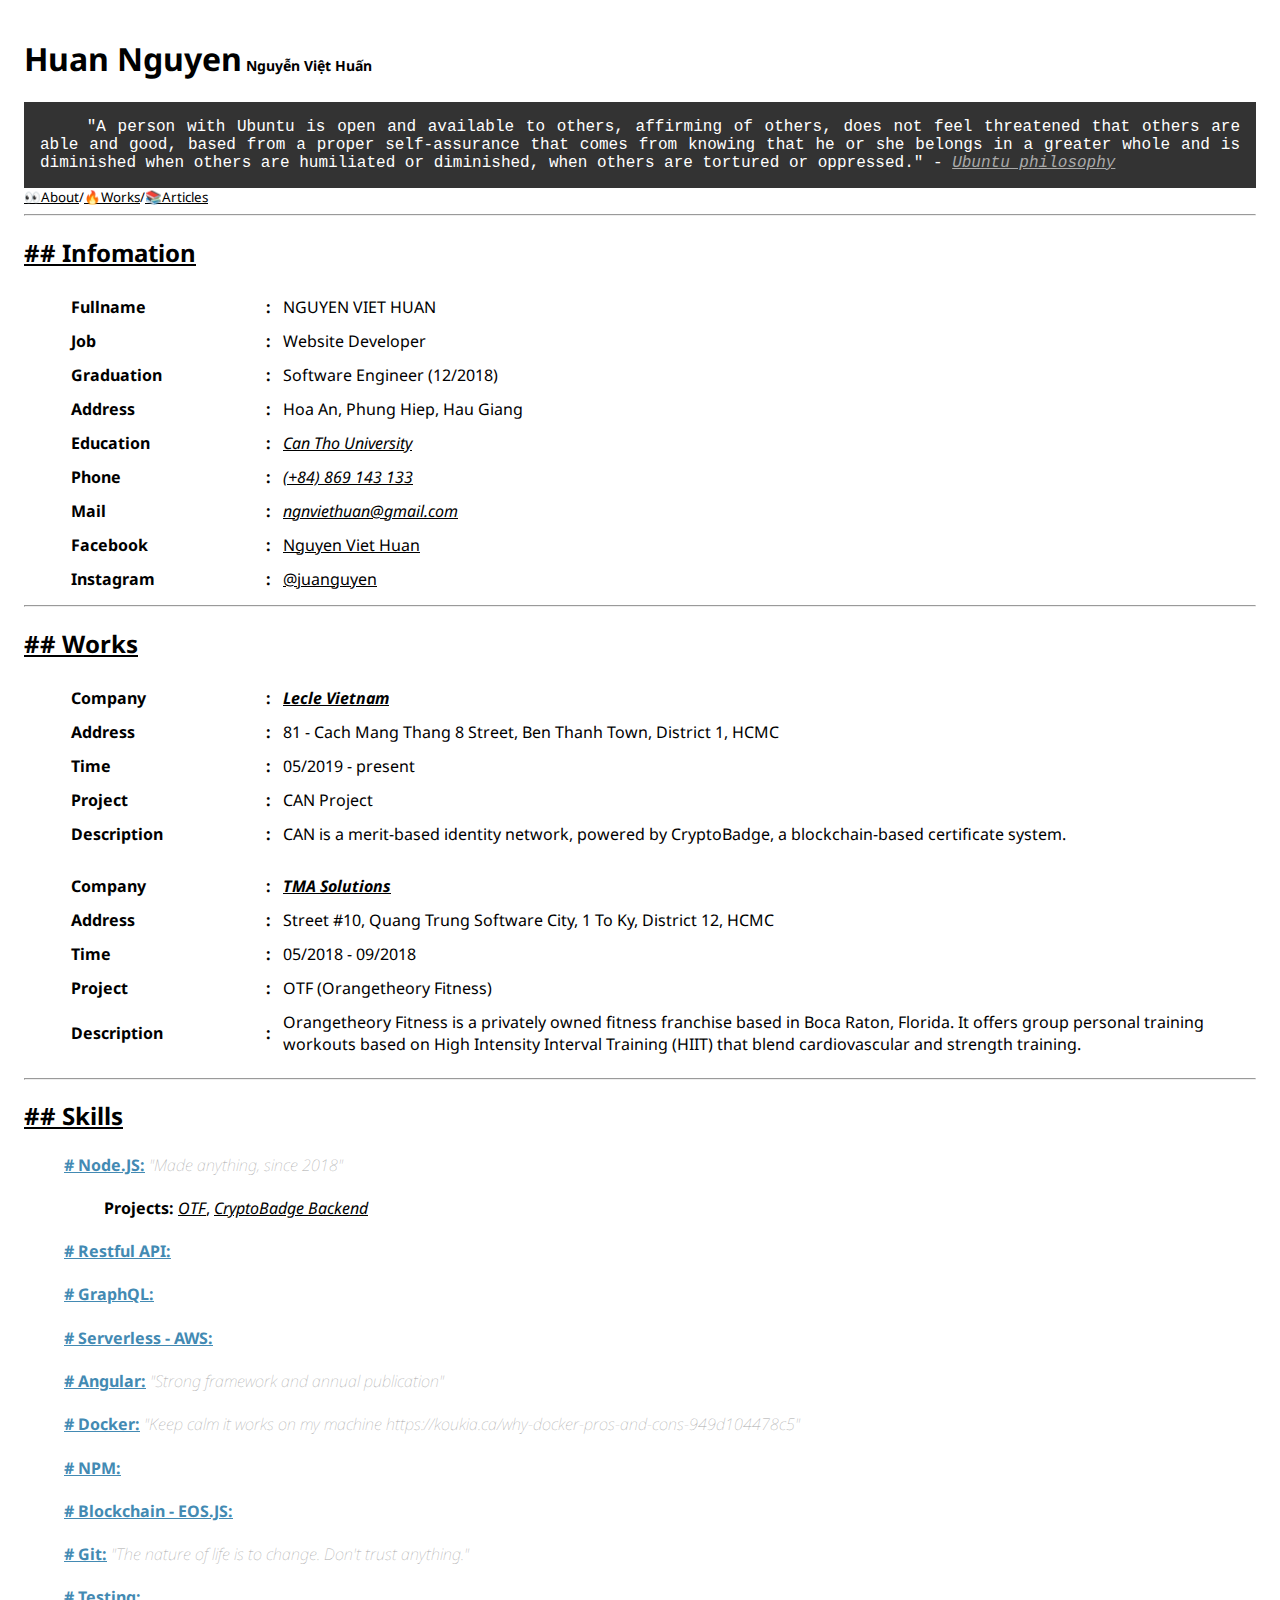
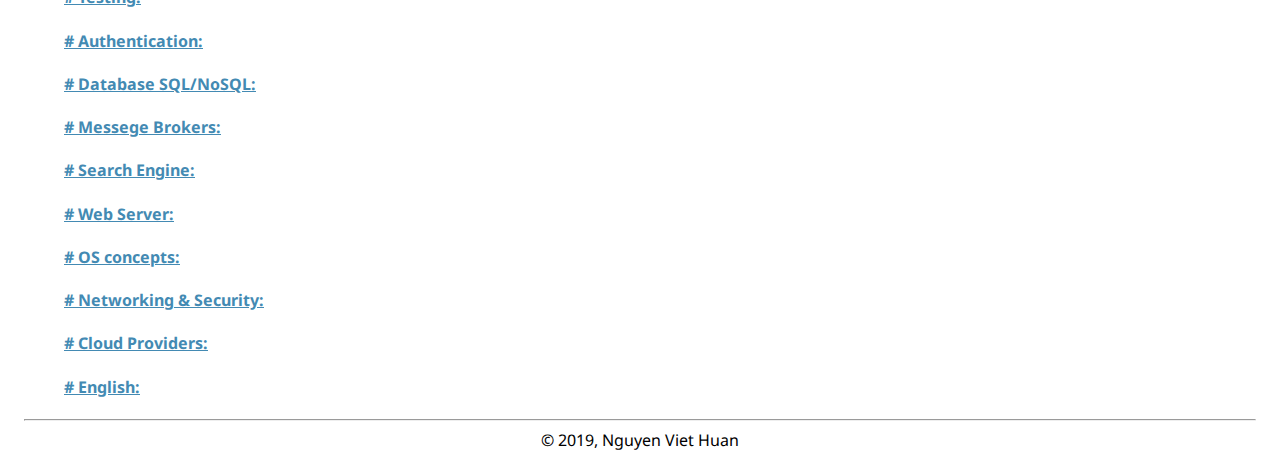
==== about/index.html @ 9b8a9c58 "Add about page" ====
<!DOCTYPE html>
<html lang="en">

<head>
  <meta charset="UTF-8">
  <meta name="viewport" content="width=device-width, initial-scale=1.0">
  <meta http-equiv="X-UA-Compatible" content="ie=edge">
  <meta name="google-site-verification" content="W6dbhhiWJtNflzsed3Ex6Ab07EMcGbqcWrAYhUgkmRg"/>
  <meta name="description" content="Huan Nguyen Developer , Backend NodeJS Developer, graduated from Can Tho University since 2019, majoring in Software Engineer. This page for your favorite if you love programming and more. Software Engineering from 20,000 Feet.">
  <meta name="robots" content="index, follow">
  <link rel="shortcut icon" href="/assets/images/favicons/favicon.ico">
  <meta property="og:url" content="https://nviethuan.github.io"/>
  <meta property="og:type" content="website" />
  <meta name="og:title" property="og:title" content="Huan Nguyen Developer"/>
  <meta property="og:description" content="Huan Nguyen Developer , Backend NodeJS Developer, graduated from Can Tho University since 2019, majoring in Software Engineer. This page for your favorite if you love programming and more. Software Engineering from 20,000 Feet."/>
  <meta property="og:image" content="https://scontent.fsgn5-7.fna.fbcdn.net/v/t1.0-9/78264478_1573433886131425_7914027050233495552_o.jpg?_nc_cat=103&_nc_ohc=6VaqkTzGvgIAQmZLKz361gkhejqdey6vahcjzLAXvYjcBGvGvtcylGuGQ&_nc_ht=scontent.fsgn5-7.fna&oh=d831aee5f3534226d76318692a2ebce5&oe=5EA403A2"/>
  <title>Huan Nguyen Developer</title>
  <link href="https://fonts.googleapis.com/css?family=Noto+Sans:400,400i,700,700i&display=swap&subset=vietnamese" rel="stylesheet">
  <link rel="stylesheet" href="/assets/stylesheets/main.css">
  <link rel="stylesheet" href="/assets/stylesheets/about.css">

  <!-- Global site tag (gtag.js) - Google Analytics -->
  <script async src="https://www.googletagmanager.com/gtag/js?id=G-0W5VDS3545"></script>
  <script>
    window.dataLayer = window.dataLayer || [];
    function gtag(){dataLayer.push(arguments);}
    gtag('js', new Date());

    gtag('config', 'G-0W5VDS3545');
  </script>
  <style type="text/css" media="print">
    .hidden-on-print { display:none;visibility:hidden; } 
  </style>
</head>

<body>
  <h1 id="logo"><a href="/">Huan Nguyen<span>&nbsp;Nguyễn Việt Huấn</span></a></h1>

  <code id="motto">&nbsp;&nbsp;&nbsp;&nbsp;"A person with Ubuntu is open and available to others, affirming of others, does not feel threatened that others are able and good, based from a proper self-assurance that comes from knowing that he or she belongs in a greater whole and is diminished when others are humiliated or diminished, when others are tortured or oppressed." - <a href="https://en.wikipedia.org/wiki/Ubuntu_philosophy" target="_blank"><i>Ubuntu philosophy</i></a></code>
  <small id="menu" class="hidden-on-print"><a href="#">👀About</a>/<a href="#works">🔥Works</a>/<a href="#">📚Articles</a></small>
  <hr/>
  <h2 id="infomation"><a href="#infomation">## Infomation</a></h2>
  <table id="table-infomation"></table>
  <hr/>
  <h2 id="works"><a href="#works">## Works</a></h2>
  <ul id="list-work"></ul>
  <hr/>
  <h2 id="skills"><a href="#skills">## Skills</a></h2>
  <div id="skill-list"></div>
  <hr/>
  <footer>© 2019, Nguyen Viet Huan</footer>
  <script src="/assets/javascripts/about.js"></script>
</body>

</html>
---- assets/stylesheets/main.css ----
html {
  font-family: 'Noto Sans', sans-serif;;
  margin: 0.5em 1em;
  scroll-behavior: smooth;
}

a {
  color: black;
}

a:hover {
  background-color: black;
  color: #ddd;
  text-decoration: none;
}

h1 {
  display: inline-block;
}

h1 span {
  font-size: 14px;
}

h1 a {
  text-decoration: none;
}

h1:hover a, h1:hover a span {
  background-color: white;
  -webkit-text-stroke: 1px black;
  color: white;
}

small#menu {
  display: block;
}

img {
  margin: 1em 0;
  display: block;
}

table {
  width: '100%';
  border: 0 solid black;
  padding-inline-start: 40px;
}



/* code {
  display: block;
  background: #333;
  color: #fff;
  padding: 1em;
  font-size: 16px;
  text-align: justify;
}

code a {
  color: #aaa;
  text-decoration: underline;
}

table tr td {
  padding: 5px;
} */
---- assets/stylesheets/about.css ----
a:hover {
  background-color: #333;
}

code {
  display: block;
  background: #333;
  color: #fff;
  padding: 1em;
  font-size: 16px;
  text-align: justify;
}

code a {
  color: #aaa;
  text-decoration: underline;
}

ul#list-work {
  list-style-type: none;
  padding-left: 0;
}

#skill-list {
  padding-left: 40px;
}

table tr td {
  padding: 5px;
}

footer {
  text-align: center;
}
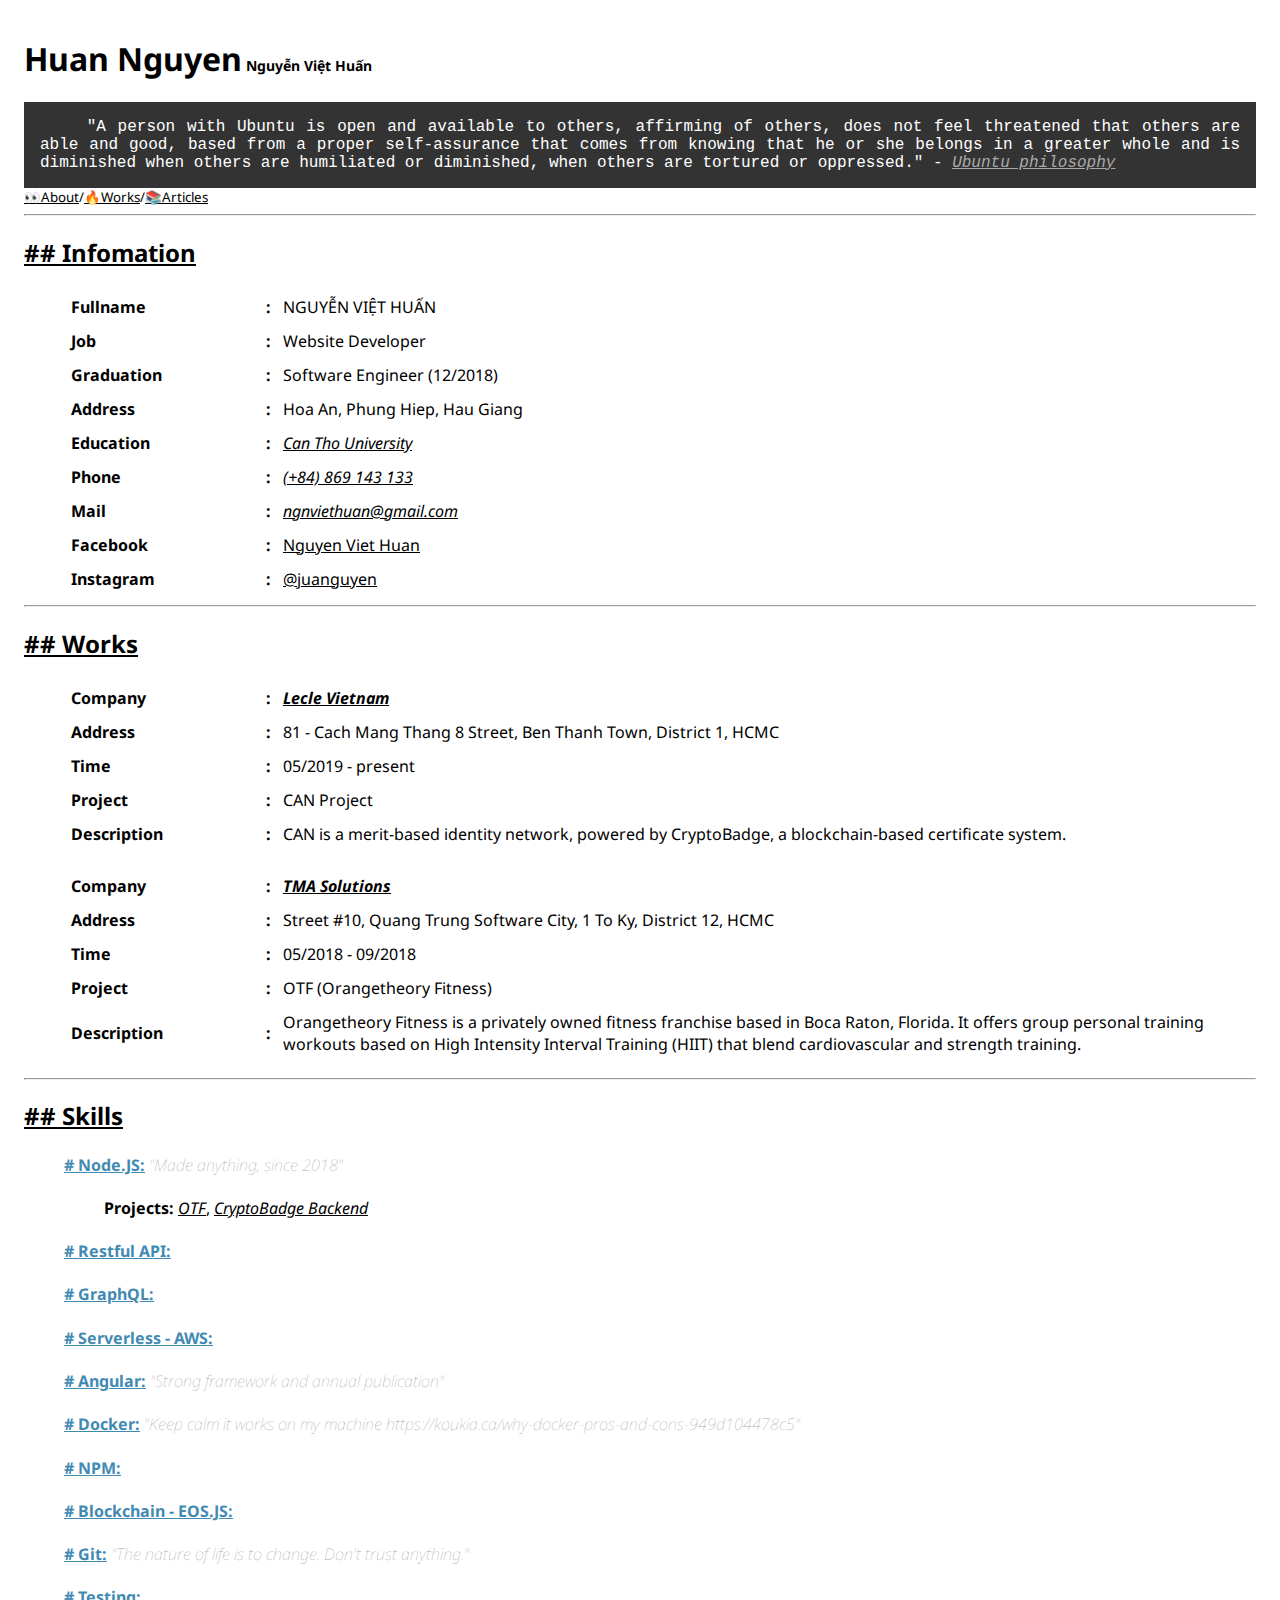
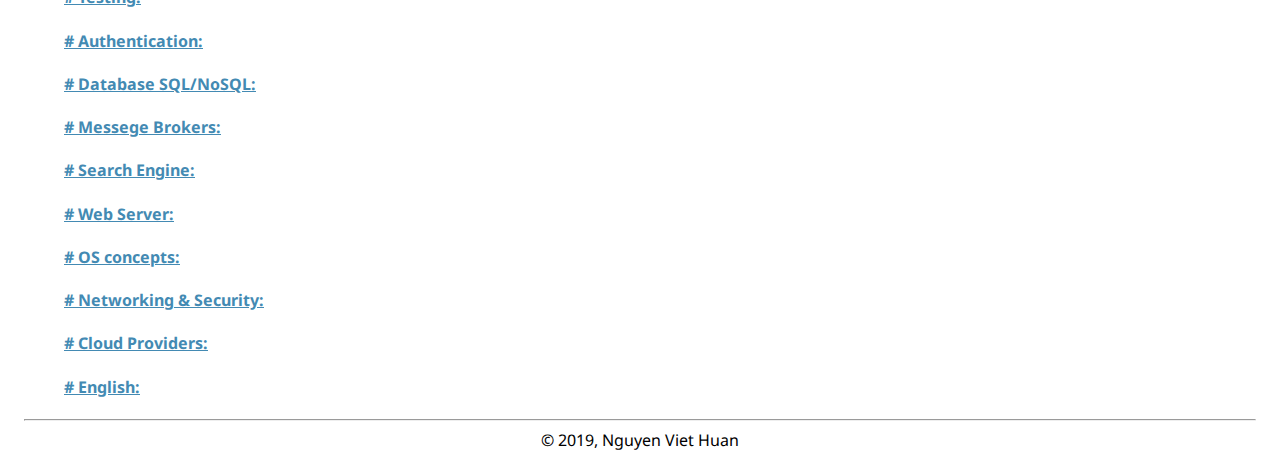
==== commit bfb9719e: "minify code" ====
--- a/about/index.html
+++ b/about/index.html
@@ -1,55 +1 @@
-<!DOCTYPE html>
-<html lang="en">
-
-<head>
-  <meta charset="UTF-8">
-  <meta name="viewport" content="width=device-width, initial-scale=1.0">
-  <meta http-equiv="X-UA-Compatible" content="ie=edge">
-  <meta name="google-site-verification" content="W6dbhhiWJtNflzsed3Ex6Ab07EMcGbqcWrAYhUgkmRg"/>
-  <meta name="description" content="Huan Nguyen Developer , Backend NodeJS Developer, graduated from Can Tho University since 2019, majoring in Software Engineer. This page for your favorite if you love programming and more. Software Engineering from 20,000 Feet.">
-  <meta name="robots" content="index, follow">
-  <link rel="shortcut icon" href="/assets/images/favicons/favicon.ico">
-  <meta property="og:url" content="https://nviethuan.github.io"/>
-  <meta property="og:type" content="website" />
-  <meta name="og:title" property="og:title" content="Huan Nguyen Developer"/>
-  <meta property="og:description" content="Huan Nguyen Developer , Backend NodeJS Developer, graduated from Can Tho University since 2019, majoring in Software Engineer. This page for your favorite if you love programming and more. Software Engineering from 20,000 Feet."/>
-  <meta property="og:image" content="https://scontent.fsgn5-7.fna.fbcdn.net/v/t1.0-9/78264478_1573433886131425_7914027050233495552_o.jpg?_nc_cat=103&_nc_ohc=6VaqkTzGvgIAQmZLKz361gkhejqdey6vahcjzLAXvYjcBGvGvtcylGuGQ&_nc_ht=scontent.fsgn5-7.fna&oh=d831aee5f3534226d76318692a2ebce5&oe=5EA403A2"/>
-  <title>Huan Nguyen Developer</title>
-  <link href="https://fonts.googleapis.com/css?family=Noto+Sans:400,400i,700,700i&display=swap&subset=vietnamese" rel="stylesheet">
-  <link rel="stylesheet" href="/assets/stylesheets/main.css">
-  <link rel="stylesheet" href="/assets/stylesheets/about.css">
-
-  <!-- Global site tag (gtag.js) - Google Analytics -->
-  <script async src="https://www.googletagmanager.com/gtag/js?id=G-0W5VDS3545"></script>
-  <script>
-    window.dataLayer = window.dataLayer || [];
-    function gtag(){dataLayer.push(arguments);}
-    gtag('js', new Date());
-
-    gtag('config', 'G-0W5VDS3545');
-  </script>
-  <style type="text/css" media="print">
-    .hidden-on-print { display:none;visibility:hidden; } 
-  </style>
-</head>
-
-<body>
-  <h1 id="logo"><a href="/">Huan Nguyen<span>&nbsp;Nguyễn Việt Huấn</span></a></h1>
-
-  <code id="motto">&nbsp;&nbsp;&nbsp;&nbsp;"A person with Ubuntu is open and available to others, affirming of others, does not feel threatened that others are able and good, based from a proper self-assurance that comes from knowing that he or she belongs in a greater whole and is diminished when others are humiliated or diminished, when others are tortured or oppressed." - <a href="https://en.wikipedia.org/wiki/Ubuntu_philosophy" target="_blank"><i>Ubuntu philosophy</i></a></code>
-  <small id="menu" class="hidden-on-print"><a href="#">👀About</a>/<a href="#works">🔥Works</a>/<a href="#">📚Articles</a></small>
-  <hr/>
-  <h2 id="infomation"><a href="#infomation">## Infomation</a></h2>
-  <table id="table-infomation"></table>
-  <hr/>
-  <h2 id="works"><a href="#works">## Works</a></h2>
-  <ul id="list-work"></ul>
-  <hr/>
-  <h2 id="skills"><a href="#skills">## Skills</a></h2>
-  <div id="skill-list"></div>
-  <hr/>
-  <footer>© 2019, Nguyen Viet Huan</footer>
-  <script src="/assets/javascripts/about.js"></script>
-</body>
-
-</html>+<!DOCTYPE html><html lang="en"><head> <meta charset="UTF-8"> <meta name="viewport" content="width=device-width, initial-scale=1.0"> <meta http-equiv="X-UA-Compatible" content="ie=edge"> <meta name="google-site-verification" content="W6dbhhiWJtNflzsed3Ex6Ab07EMcGbqcWrAYhUgkmRg"/> <meta name="description" content="Huan Nguyen Developer , Backend NodeJS Developer, graduated from Can Tho University since 2019, majoring in Software Engineer. This page for your favorite if you love programming and more. Software Engineering from 20,000 Feet."> <meta name="robots" content="index, follow"> <link rel="shortcut icon" href="/assets/images/favicons/favicon.ico"> <meta property="og:url" content="https://nviethuan.github.io"/> <meta property="og:type" content="website"/> <meta name="og:title" property="og:title" content="Huan Nguyen Developer"/> <meta property="og:description" content="Huan Nguyen Developer , Backend NodeJS Developer, graduated from Can Tho University since 2019, majoring in Software Engineer. This page for your favorite if you love programming and more. Software Engineering from 20,000 Feet."/> <meta property="og:image" content="https://scontent.fsgn5-7.fna.fbcdn.net/v/t1.0-9/78264478_1573433886131425_7914027050233495552_o.jpg?_nc_cat=103&_nc_ohc=6VaqkTzGvgIAQmZLKz361gkhejqdey6vahcjzLAXvYjcBGvGvtcylGuGQ&_nc_ht=scontent.fsgn5-7.fna&oh=d831aee5f3534226d76318692a2ebce5&oe=5EA403A2"/> <title>Huan Nguyen Developer</title> <link href="https://fonts.googleapis.com/css?family=Noto+Sans:400,400i,700,700i&display=swap&subset=vietnamese" rel="stylesheet"> <link rel="stylesheet" href="/assets/stylesheets/main.min.css"> <link rel="stylesheet" href="/assets/stylesheets/about.min.css"> <script async src="https://www.googletagmanager.com/gtag/js?id=G-0W5VDS3545"></script> <script>window.dataLayer=window.dataLayer || []; function gtag(){dataLayer.push(arguments);}gtag('js', new Date()); gtag('config', 'G-0W5VDS3545'); </script> <style type="text/css" media="print"> .hidden-on-print{display:none;visibility:hidden;}</style></head><body> <h1 id="logo"><a href="/">Huan Nguyen<span>&nbsp;Nguyễn Việt Huấn</span></a></h1> <code id="motto">&nbsp;&nbsp;&nbsp;&nbsp;"A person with Ubuntu is open and available to others, affirming of others, does not feel threatened that others are able and good, based from a proper self-assurance that comes from knowing that he or she belongs in a greater whole and is diminished when others are humiliated or diminished, when others are tortured or oppressed." - <a href="https://en.wikipedia.org/wiki/Ubuntu_philosophy" target="_blank"><i>Ubuntu philosophy</i></a></code> <small id="menu" class="hidden-on-print"><a href="#">👀About</a>/<a href="#works">🔥Works</a>/<a href="#">📚Articles</a></small> <hr/> <h2 id="infomation"><a href="#infomation">## Infomation</a></h2> <table id="table-infomation"></table> <hr/> <h2 id="works"><a href="#works">## Works</a></h2> <ul id="list-work"></ul> <hr/> <h2 id="skills"><a href="#skills">## Skills</a></h2> <div id="skill-list"></div><hr/> <footer>© 2019, Nguyen Viet Huan</footer> <script src="/assets/javascripts/about.min.js"></script></body></html>--- a/assets/stylesheets/main.min.css
+++ b/assets/stylesheets/main.min.css
@@ -0,0 +1 @@
+html{font-family:'Noto Sans',sans-serif;margin:.5em 1em;scroll-behavior:smooth}a{color:#000}a:hover{background-color:#000;color:#ddd;text-decoration:none}h1{display:inline-block}h1 span{font-size:14px}h1 a{text-decoration:none}h1:hover a,h1:hover a span{background-color:#fff;-webkit-text-stroke:1px #000;color:#fff}small#menu{display:block}img{margin:1em 0;display:block}table{width:'100%';border:0 solid #000;padding-inline-start:40px}--- a/assets/stylesheets/about.min.css
+++ b/assets/stylesheets/about.min.css
@@ -0,0 +1 @@
+a:hover{background-color:#333}code{display:block;background:#333;color:#fff;padding:1em;font-size:16px;text-align:justify}code a{color:#aaa;text-decoration:underline}ul#list-work{list-style-type:none;padding-left:0}#skill-list{padding-left:40px}table tr td{padding:5px}footer{text-align:center}